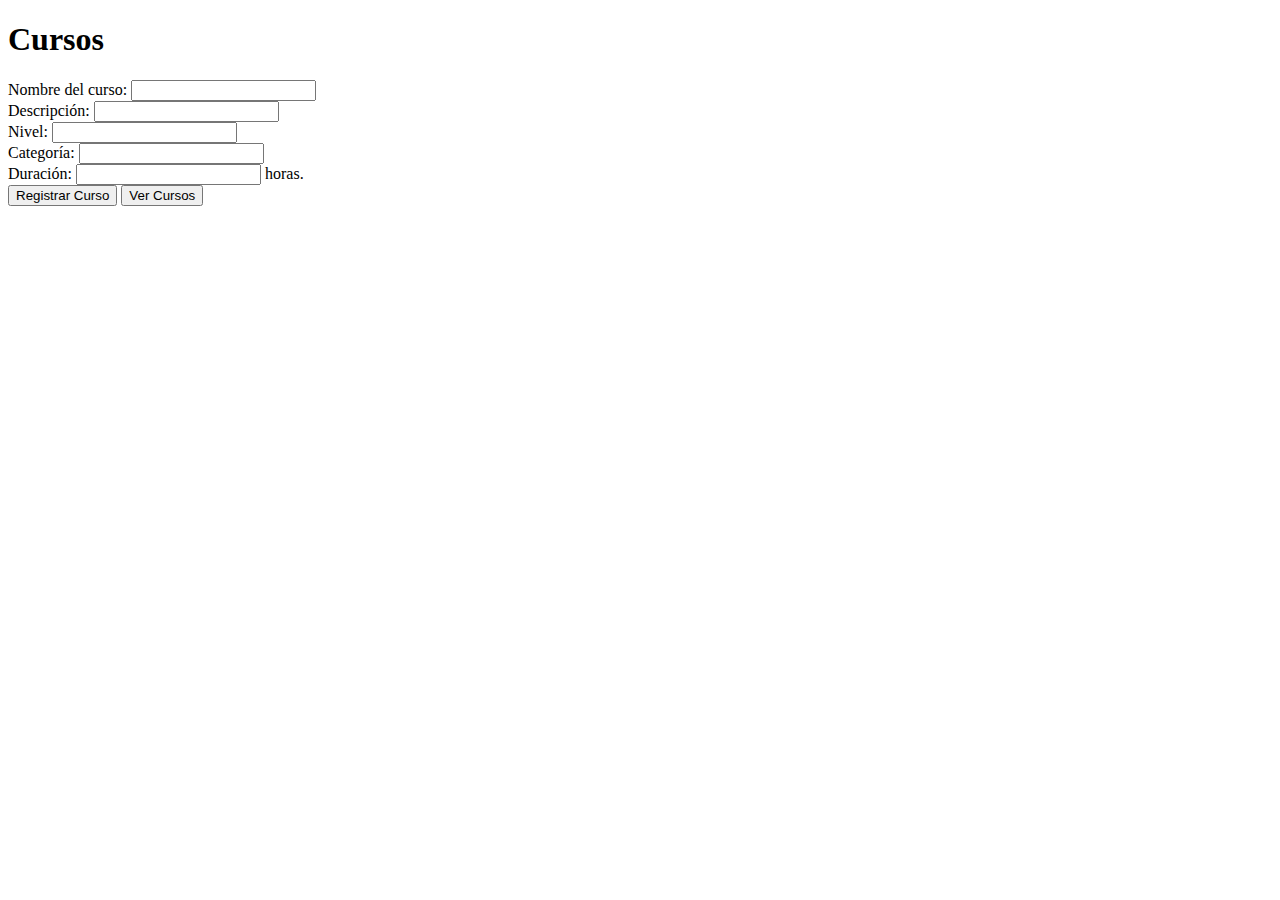
==== cursos.html @ 12d6597c "Merge pull request #6 from davidzaratel/cursos" ====
<!DOCTYPE html>

<html>

<head>
    <title>Cursos</title>
    <link rel="stylesheet" href="estilos.css">
</head>

<body>
    <h1>Cursos</h1>
    <form id="formulario">
        <div id="divForm">
            <label>Nombre del curso:</label>
            <input type="text" id="nombre">
        </div>
        <div id="divForm">
            <label>Descripción:</label>
            <input type="text" id="descripcion">
        </div>
        <div id="divForm">
            <label>Nivel:</label>
            <input type="text" id="nivel">    
        </div>
        <div id="divForm">
            <label>Categoría:</label>
            <input type="text" id="categoria">    
        </div>
        <div id="divForm">
            <label>Duración:</label>
            <input type="number" id="duracion">
            <label>horas.</label>    
        </div>
        
    </form>
    <div id="divForm">
        <button onclick="postCurso()">Registrar Curso</button>
        <button onclick="getAllCursos()">Ver Cursos</button>
    </div>
    <p id="postExito"></p>
    <div id="resultados"></div>
    
    
    <script src="cursos.js"></script>
    <script src="https://ajax.googleapis.com/ajax/libs/jquery/3.3.1/jquery.min.js"></script>
</body>


</html>
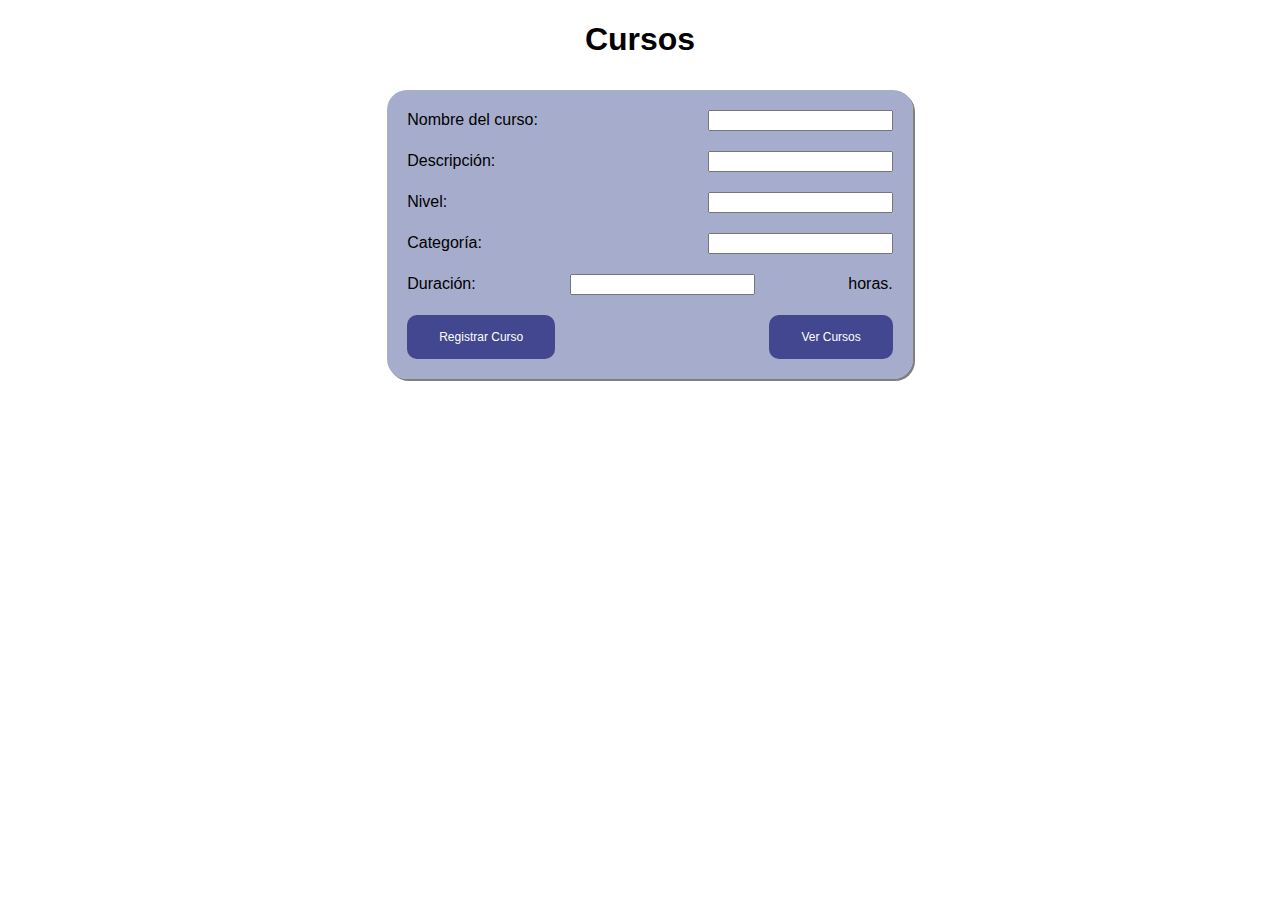
==== commit 83d8b6b5: "Arreglos pantalla Cursos #3" ====
--- a/cursos.html
+++ b/cursos.html
@@ -9,34 +9,37 @@
 
 <body>
     <h1>Cursos</h1>
-    <form id="formulario">
-        <div id="divForm">
-            <label>Nombre del curso:</label>
-            <input type="text" id="nombre">
-        </div>
-        <div id="divForm">
-            <label>Descripción:</label>
-            <input type="text" id="descripcion">
-        </div>
-        <div id="divForm">
-            <label>Nivel:</label>
-            <input type="text" id="nivel">    
-        </div>
-        <div id="divForm">
-            <label>Categoría:</label>
-            <input type="text" id="categoria">    
-        </div>
-        <div id="divForm">
-            <label>Duración:</label>
-            <input type="number" id="duracion">
-            <label>horas.</label>    
-        </div>
+    <container class = "center">
+        <form id="formulario">
+            <div id="divForm">
+                <label>Nombre del curso:</label>
+                <input type="text" id="nombre">
+            </div>
+            <div id="divForm">
+                <label>Descripción:</label>
+                <input type="text" id="descripcion">
+            </div>
+            <div id="divForm">
+                <label>Nivel:</label>
+                <input type="text" id="nivel">    
+            </div>
+            <div id="divForm">
+                <label>Categoría:</label>
+                <input type="text" id="categoria">    
+            </div>
+            <div id="divForm">
+                <label>Duración:</label>
+                <input type="number" id="duracion">
+                <label>horas.</label>    
+            </div>
+            <div id="divForm">
+                <button onclick="postCurso()">Registrar Curso</button>
+                <button onclick="getAllCursos()">Ver Cursos</button>
+            </div>
+        </form>
         
-    </form>
-    <div id="divForm">
-        <button onclick="postCurso()">Registrar Curso</button>
-        <button onclick="getAllCursos()">Ver Cursos</button>
-    </div>
+    </container>
+    
     <p id="postExito"></p>
     <div id="resultados"></div>
     
--- a/estilos.css
+++ b/estilos.css
@@ -0,0 +1,67 @@
+body{
+    font-family: Helvetica;
+}
+h1{
+    text-align: center;
+}
+.center {
+    margin: auto;
+    width: 40%;
+    padding: 10px;
+    display: flex; 
+    justify-content: center; 
+    flex-direction: column; 
+    align-items: center; 
+}
+
+#formulario{
+    margin: auto;
+    width: 100%;
+    padding: 10px;
+    background-color: #6571a793 ;
+    border-radius: 20px;
+    box-shadow: 2px 2px gray;
+}
+#divForm{
+    display: flex;
+    padding: 10px;
+    flex-direction: row; 
+    justify-content: space-between; 
+    align-items: center; 
+}
+#divForm > button {
+    background-color: #42478f;
+    border-radius: 10px;
+    border: none;
+    color: white;
+    padding: 15px 32px;
+    text-align: center;
+    text-decoration: none;
+    display: inline-block;
+    font-size: 12px;
+}
+#divForm > button:hover{
+    background-color: #202349;
+}
+
+#tablaResultados{
+    margin: auto;
+    display: flex;
+    justify-content: center;
+    align-items: center; 
+    border-collapse: collapse;
+    table-layout: fixed;
+    width: 90%;
+}
+th, td{
+    border: 1px solid black;
+    border-color: #202349;
+    word-wrap: break-word;
+}
+th{
+    background-color: #202349;
+    color: white;
+}
+tr{
+    background-color: #6571a793;
+}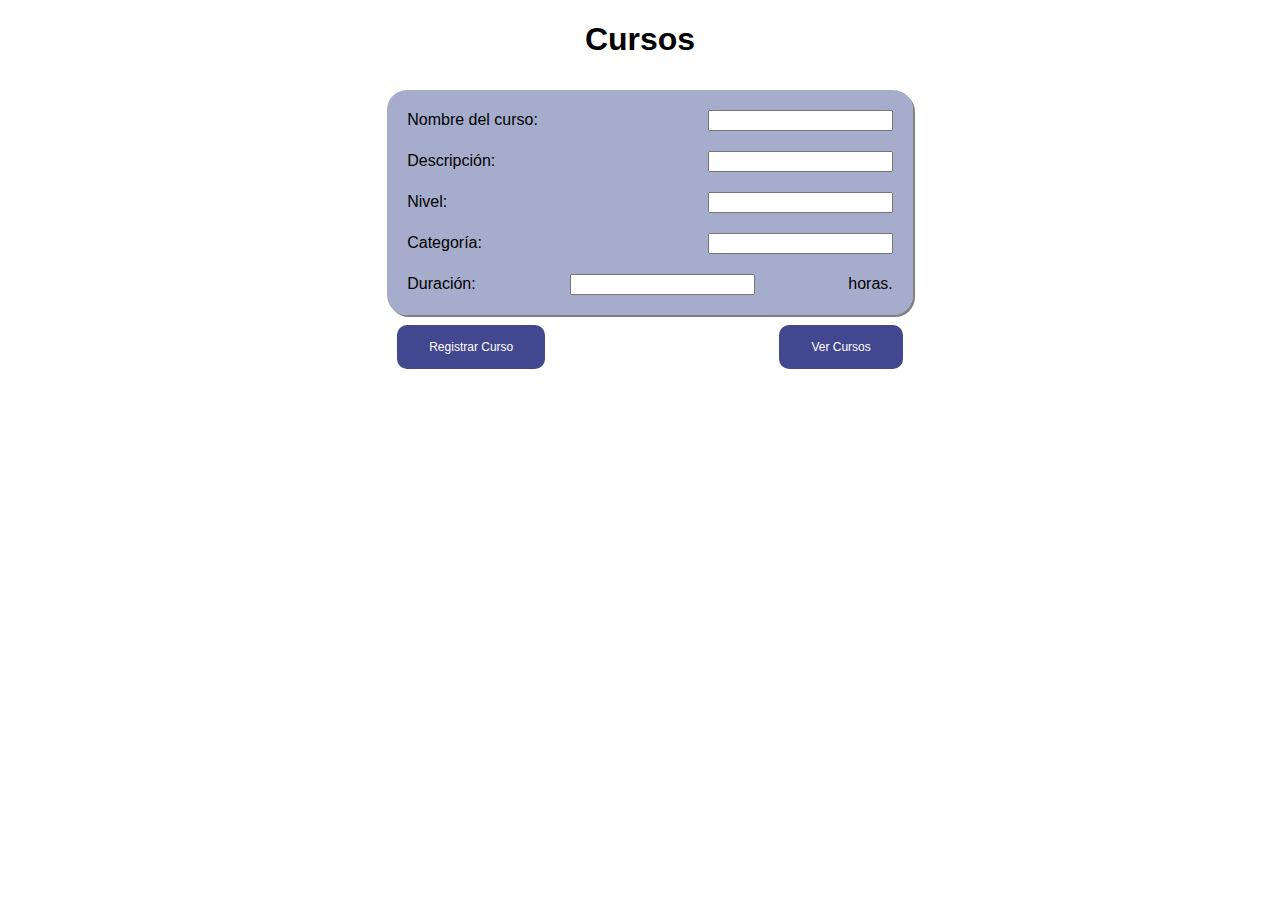
==== commit 10b22858: "version final front" ====
--- a/cursos.html
+++ b/cursos.html
@@ -4,6 +4,7 @@
 
 <head>
     <title>Cursos</title>
+    <meta charset="utf-8">
     <link rel="stylesheet" href="estilos.css">
 </head>
 
@@ -32,20 +33,23 @@
                 <input type="number" id="duracion">
                 <label>horas.</label>    
             </div>
-            <div id="divForm">
-                <button onclick="postCurso()">Registrar Curso</button>
-                <button onclick="getAllCursos()">Ver Cursos</button>
-            </div>
+            
         </form>
+        <div id="divButton">
+            <button onclick="postCurso()">Registrar Curso</button>
+            <button onclick="getAllCursos()">Ver Cursos</button>            
+        </div>
         
     </container>
+
+    
     
     <p id="postExito"></p>
-    <div id="resultados"></div>
+    <div id="resultado"></div>
     
+    <script src="https://code.jquery.com/jquery-3.6.0.min.js"></script>
+    <script src="cursos.js"></script>
     
-    <script src="cursos.js"></script>
-    <script src="https://ajax.googleapis.com/ajax/libs/jquery/3.3.1/jquery.min.js"></script>
 </body>
 
 
--- a/estilos.css
+++ b/estilos.css
@@ -29,7 +29,18 @@
     justify-content: space-between; 
     align-items: center; 
 }
-#divForm > button {
+
+#divButton{
+    display: flex;
+    padding: 10px;
+    flex-direction: row; 
+    justify-content: space-between; 
+    align-items: center; 
+    width:100%;
+    margin: auto;
+}
+
+#divButton > button {
     background-color: #42478f;
     border-radius: 10px;
     border: none;
@@ -40,7 +51,7 @@
     display: inline-block;
     font-size: 12px;
 }
-#divForm > button:hover{
+#divButton > button:hover{
     background-color: #202349;
 }
 
